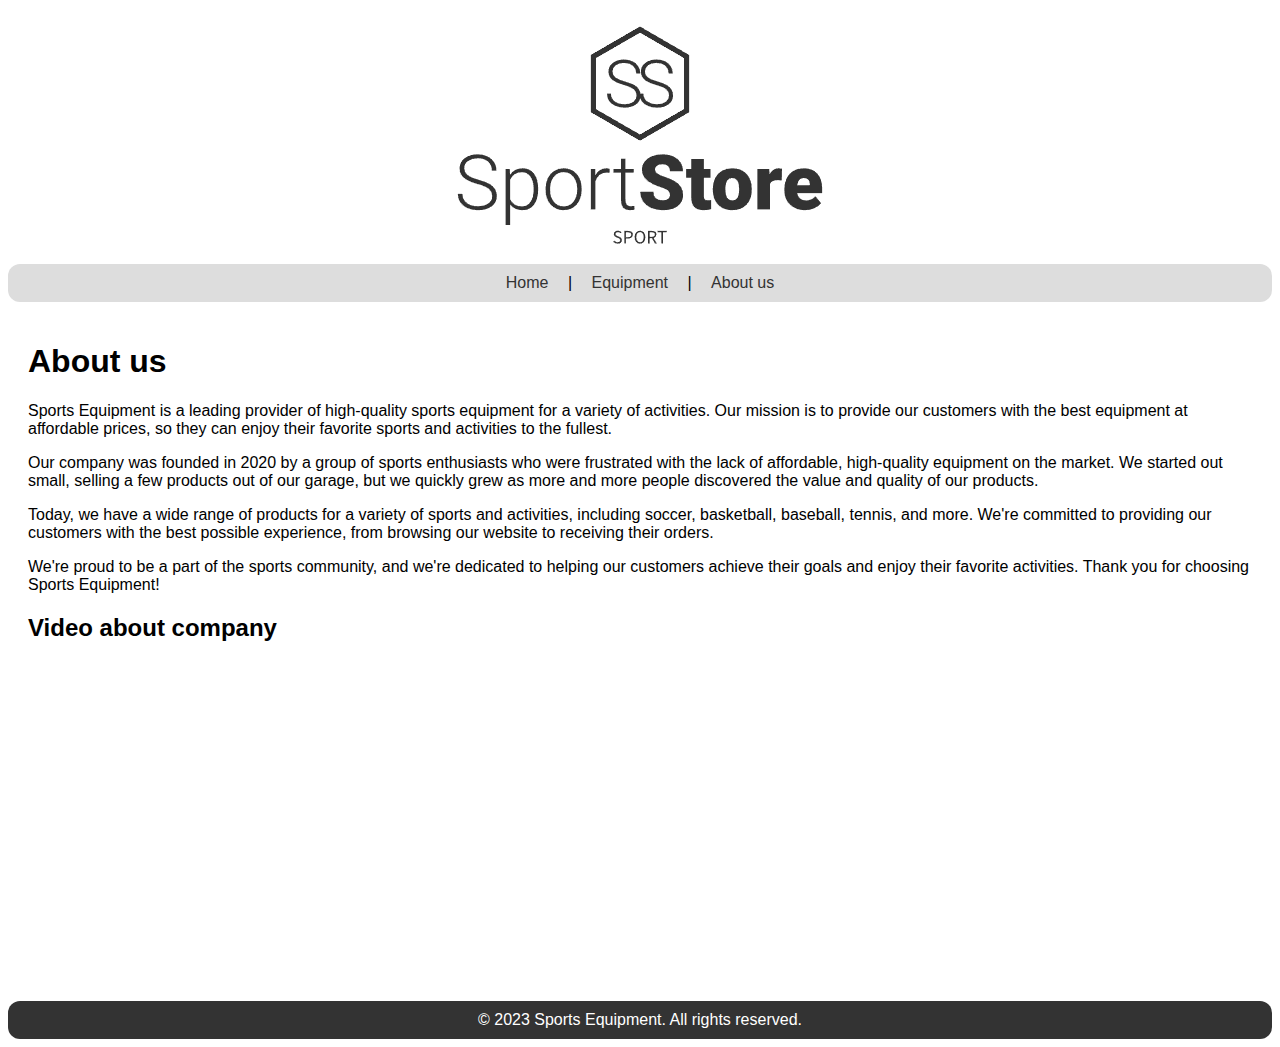
==== about.html @ ebd56b16 "Initial commit" ====
<!DOCTYPE html>
<html>
<head>
    <title>Sports Equipment - Equipment</title>
    <link rel="stylesheet" href="style.css">
</head>
<body>
<!-- Add the header with the logo -->
<header>
    <img src="logo.png" alt="Company logo" />
</header>

<!-- Add the navigation menu -->
<nav>
    <a  class="nav-link" href="index.html">Home</a> |
    <a  class="nav-link" href="equipment.html">Equipment</a> |
    <a  class="nav-link" href="about.html">About us</a>
</nav>

<main>
    <h1>About us</h1>
    <p>
        Sports Equipment is a leading provider of high-quality sports equipment for a variety of activities. Our mission is to provide our customers with the best equipment at affordable prices, so they can enjoy their favorite sports and activities to the fullest.
    </p>
    <p>
        Our company was founded in 2020 by a group of sports enthusiasts who were frustrated with the lack of affordable, high-quality equipment on the market. We started out small, selling a few products out of our garage, but we quickly grew as more and more people discovered the value and quality of our products.
    </p>
    <p>
        Today, we have a wide range of products for a variety of sports and activities, including soccer, basketball, baseball, tennis, and more. We're committed to providing our customers with the best possible experience, from browsing our website to receiving their orders.
    </p>
    <p>
        We're proud to be a part of the sports community, and we're dedicated to helping our customers achieve their goals and enjoy their favorite activities. Thank you for choosing Sports Equipment!
    </p>
    <section id="video-tutorial">
        <h2>Video about company</h2>
        <iframe width="560" height="315" src="https://www.youtube.com/embed/GVljFVClyws" frameborder="0" allowfullscreen></iframe>
    </section>
</main>
<!-- Add the footer -->
<footer>
    &copy; 2023 Sports Equipment. All rights reserved.
</footer>
</body>
</html>
---- style.css ----
/* Add some basic styling */
body {
    font-family: Arial, sans-serif;
}

/* Style the header */
header {
    background-color: #ffffff;
    color: white;
    padding: 10px;
    text-align: center;
}

nav {
    border-radius: 12px;
    background-color: #ddd;
    padding: 10px;
    text-align: center;
}

.nav-link {
    color: #333;
    text-decoration: none;
    padding: 5px 10px;
    margin: 0 5px;
    border-radius: 5px;
    transition: background-color 0.3s ease;
}

.nav-link:hover {
    background-color: #333;
    color: #fff;
}

/* Style the main content area */
main {
    padding: 20px;
}

/* Style the footer */
footer {
    border-radius: 12px;
    background-color: #333;
    color: white;
    padding: 10px;
    text-align: center;
}

/* Style the equipment container */
.equipment-container {
    display: flex;
    flex-wrap: wrap;
    justify-content: space-between;
}

/* Style the equipment item */
.equipment-item {
    background-color: #f8f8f8;
    border: 1px solid black;
    border-radius: 12px;
    flex-basis: calc(30% - 20px);
    margin-bottom: 20px;
    padding: 15px;
    text-align: center;
}
.equipment-item:hover{
    cursor: pointer;
}

/* Style the equipment image */
.equipment-image {
    max-width: 250px;
    max-height: 250px;
    object-fit: cover;
}

/* Media query for screens smaller than 600px */
@media screen and (max-width: 600px) {
    .equipment-item {
        flex-basis: calc(100% - 20px);
    }
}
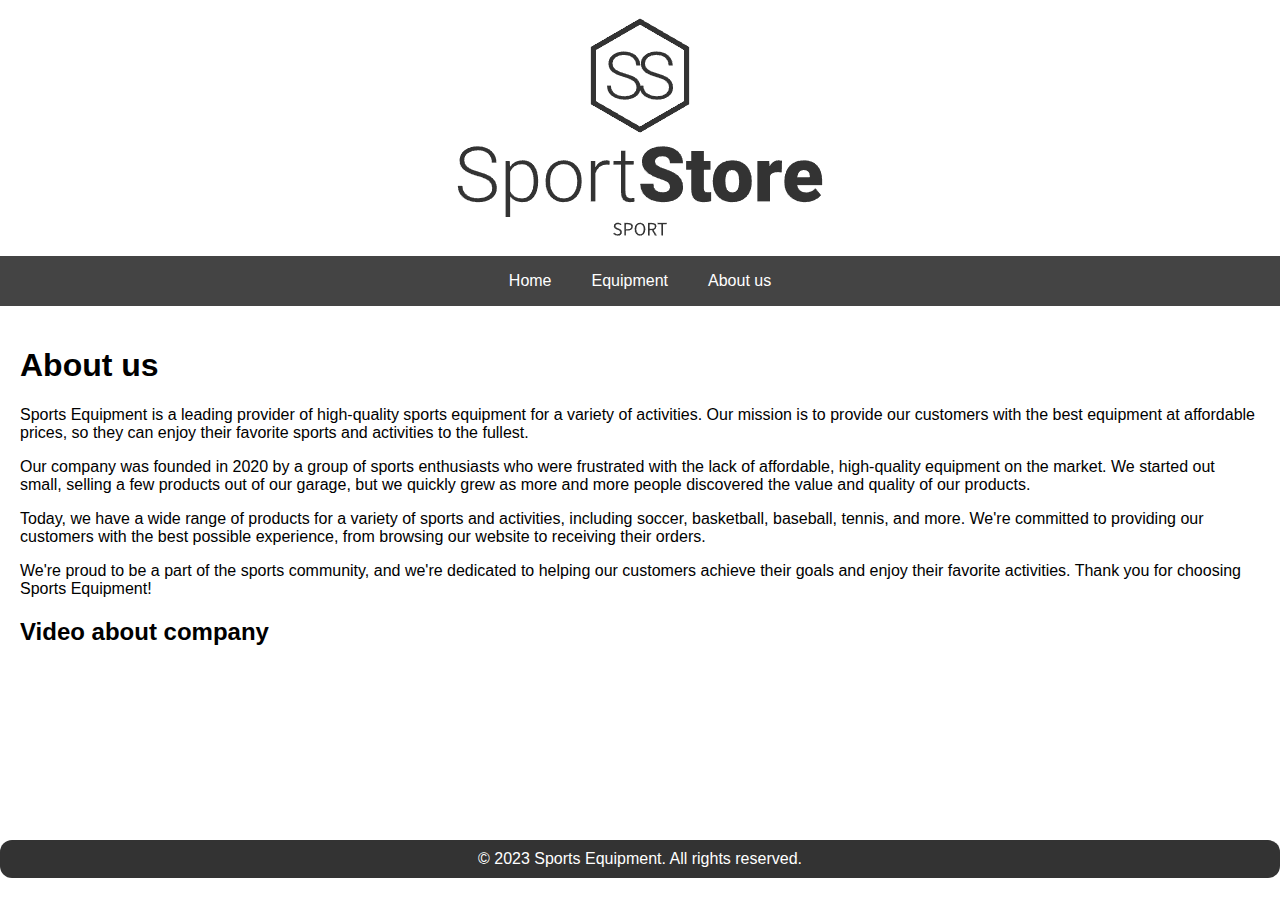
==== commit a2ed69bd: "update" ====
--- a/about.html
+++ b/about.html
@@ -12,9 +12,12 @@
 
 <!-- Add the navigation menu -->
 <nav>
-    <a  class="nav-link" href="index.html">Home</a> |
-    <a  class="nav-link" href="equipment.html">Equipment</a> |
-    <a  class="nav-link" href="about.html">About us</a>
+    <button class="burger-menu" onclick="toggleMenu()">&#9776;</button>
+    <div class="nav-links" id="navLinks">
+        <a class="nav-link" href="index.html">Home</a>
+        <a class="nav-link" href="equipment.html">Equipment</a>
+        <a class="nav-link" href="about.html">About us</a>
+    </div>
 </nav>
 
 <main>
@@ -33,12 +36,15 @@
     </p>
     <section id="video-tutorial">
         <h2>Video about company</h2>
-        <iframe width="560" height="315" src="https://www.youtube.com/embed/GVljFVClyws" frameborder="0" allowfullscreen></iframe>
+        <iframe width="560" height="315" style="max-width: 100%;height: auto; flex: 1 1 auto;" src="https://www.youtube.com/embed/GVljFVClyws" frameborder="0" allowfullscreen></iframe>
     </section>
 </main>
 <!-- Add the footer -->
 <footer>
     &copy; 2023 Sports Equipment. All rights reserved.
 </footer>
+
+<!-- Add the JavaScript -->
+<script src="nav-bar.js"></script>
 </body>
 </html>--- a/style.css
+++ b/style.css
@@ -1,6 +1,9 @@
 /* Add some basic styling */
 body {
     font-family: Arial, sans-serif;
+
+    margin: 0;
+    padding: 0;
 }
 
 /* Style the header */
@@ -11,26 +14,47 @@
     text-align: center;
 }
 
+/* Navigation styling */
 nav {
-    border-radius: 12px;
-    background-color: #ddd;
+    background-color: #444;
+    position: relative;
+    height: 50px;
+}
+
+.burger-menu {
+    display: none;
+    font-size: 30px;
+    background: none;
+    border: none;
+    color: white;
+    cursor: pointer;
+    position: absolute;
+    top: 50%;
+    left: 50%;
+    transform: translate(-50%, -50%);
     padding: 10px;
-    text-align: center;
+    z-index: 2;
+}
+
+.nav-links {
+    display: flex;
+    justify-content: center;
+    align-items: center;
+    height: 100%;
 }
 
 .nav-link {
-    color: #333;
+    padding: 14px 20px;
+    display: block;
+    color: white;
+    text-align: center;
     text-decoration: none;
-    padding: 5px 10px;
-    margin: 0 5px;
-    border-radius: 5px;
-    transition: background-color 0.3s ease;
 }
 
 .nav-link:hover {
-    background-color: #333;
-    color: #fff;
+    background-color: #555;
 }
+
 
 /* Style the main content area */
 main {
@@ -50,7 +74,6 @@
 .equipment-container {
     display: flex;
     flex-wrap: wrap;
-    justify-content: space-between;
 }
 
 /* Style the equipment item */
@@ -59,7 +82,7 @@
     border: 1px solid black;
     border-radius: 12px;
     flex-basis: calc(30% - 20px);
-    margin-bottom: 20px;
+    margin: 20px;
     padding: 15px;
     text-align: center;
 }
@@ -79,4 +102,68 @@
     .equipment-item {
         flex-basis: calc(100% - 20px);
     }
+    .burger-menu {
+        display: block;
+    }
+    .nav-links {
+        display: none;
+        flex-direction: column;
+        text-align: center;
+        background-color: #444;
+        position: absolute;
+        width: 100%;
+        top: 50px;
+        left: 0;
+        z-index: 1;
+    }
+    .nav-links a {
+        padding: 10px;
+        border-top: 1px solid #555;
+        color: white;
+        background-color: #444;
+    }
+}
+.parallax-subtitle p, .parallax-subtitle ul, .parallax-subtitle ol {
+    margin: 20px 0;
+}
+.parallax {
+    background-image: url('parallax-img.jpg');
+    box-shadow: 0 4px 6px rgba(33, 33, 33, 0.4); /* Add shadow to navbar */
+    height: 25vh;
+    width: 100%;
+    opacity: 75%;
+
+    color: #F9EAE1;
+    background-attachment: fixed;
+    background-position: center;
+    background-repeat: no-repeat;
+    background-size: cover;
+}
+.parallax-container {
+    display: flex;
+    justify-content: center;
+    width: 100%;
+}
+
+.parallax-subtitle{
+    margin: 10px;
+    padding: 15px 10px 10px;
+    font-size: 18px;
+    background-color: #fdfdfd;
+    box-shadow: 0 4px 6px rgba(33, 33, 33, 0.2); /* Add shadow to navbar */
+
+}
+#searchInput {
+    padding: 8px;
+    border: 1px solid #ccc;
+    border-radius: 4px;
+    font-size: 16px;
+    width: 300px;
+}
+
+/* Стилі для мітки "Search" */
+label {
+    margin-left: 20px;
+    font-size: 16px;
+    font-weight: bold;
 }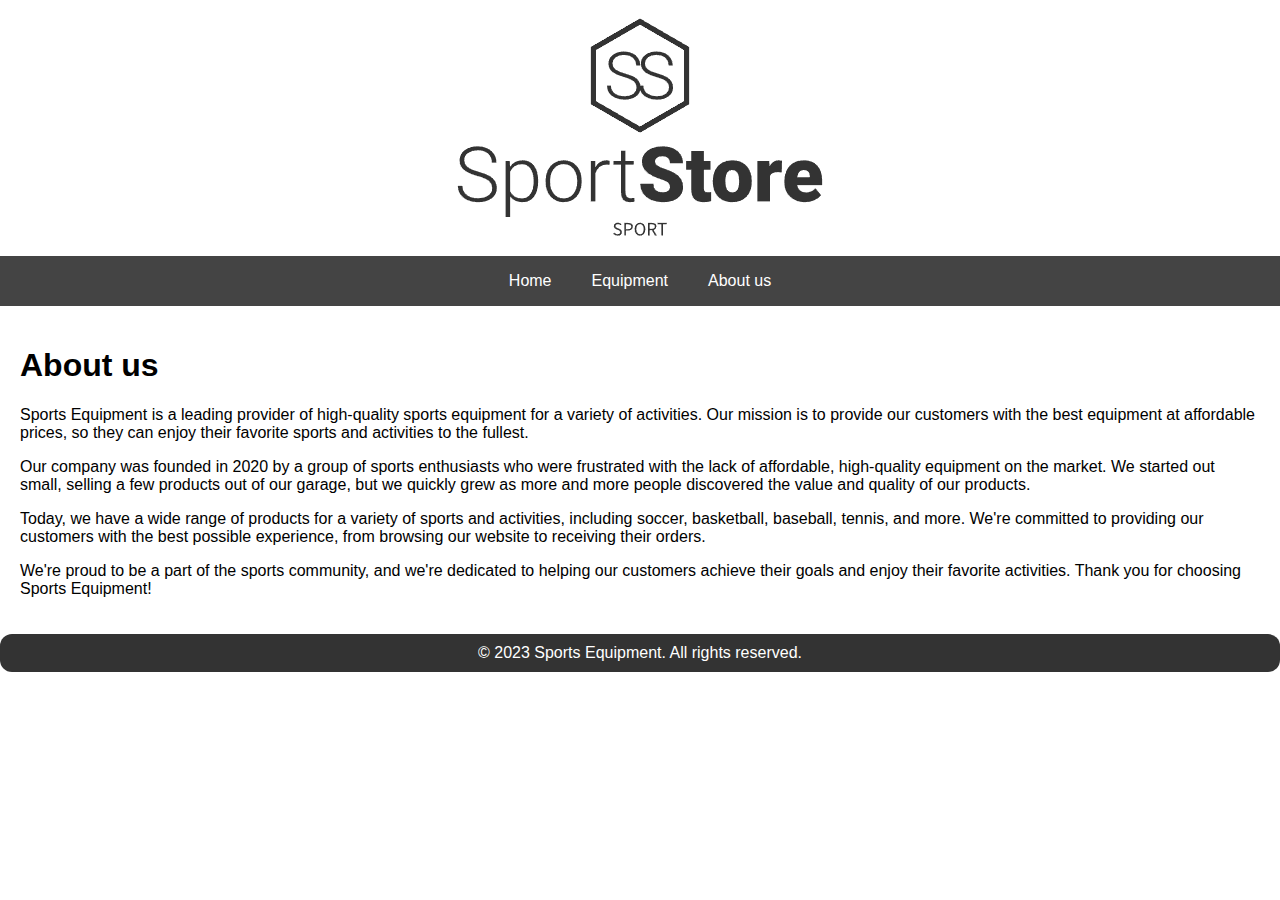
==== commit a54d72e5: "update" ====
--- a/about.html
+++ b/about.html
@@ -1,13 +1,18 @@
 <!DOCTYPE html>
 <html>
 <head>
-    <title>Sports Equipment - Equipment</title>
+    <meta name="viewport" content="width=device-width, initial-scale=1.0">
+    <title>Sports Equipment</title>
     <link rel="stylesheet" href="style.css">
+
+    <meta name="description" content="Buy high-quality sports equipment for various sports activities. We offer a wide range of gear for athletes of all levels.">
+    <meta name="keywords" content="sports equipment, sports gear, athletic gear, sports accessories">
+    <meta name="author" content="Sports Equipment">
 </head>
 <body>
 <!-- Add the header with the logo -->
 <header>
-    <img src="logo.png" alt="Company logo" />
+    <img src="logo.png" alt="Company logo" style="max-width: 100%;height: auto; flex: 1 1 auto;"/>
 </header>
 
 <!-- Add the navigation menu -->
@@ -34,10 +39,6 @@
     <p>
         We're proud to be a part of the sports community, and we're dedicated to helping our customers achieve their goals and enjoy their favorite activities. Thank you for choosing Sports Equipment!
     </p>
-    <section id="video-tutorial">
-        <h2>Video about company</h2>
-        <iframe width="560" height="315" style="max-width: 100%;height: auto; flex: 1 1 auto;" src="https://www.youtube.com/embed/GVljFVClyws" frameborder="0" allowfullscreen></iframe>
-    </section>
 </main>
 <!-- Add the footer -->
 <footer>
--- a/style.css
+++ b/style.css
@@ -73,6 +73,7 @@
 /* Style the equipment container */
 .equipment-container {
     display: flex;
+    justify-content: center;
     flex-wrap: wrap;
 }
 
@@ -81,7 +82,7 @@
     background-color: #f8f8f8;
     border: 1px solid black;
     border-radius: 12px;
-    flex-basis: calc(30% - 20px);
+    flex-basis: calc(20% - 20px);
     margin: 20px;
     padding: 15px;
     text-align: center;
@@ -122,7 +123,9 @@
         color: white;
         background-color: #444;
     }
+
 }
+
 .parallax-subtitle p, .parallax-subtitle ul, .parallax-subtitle ol {
     margin: 20px 0;
 }
